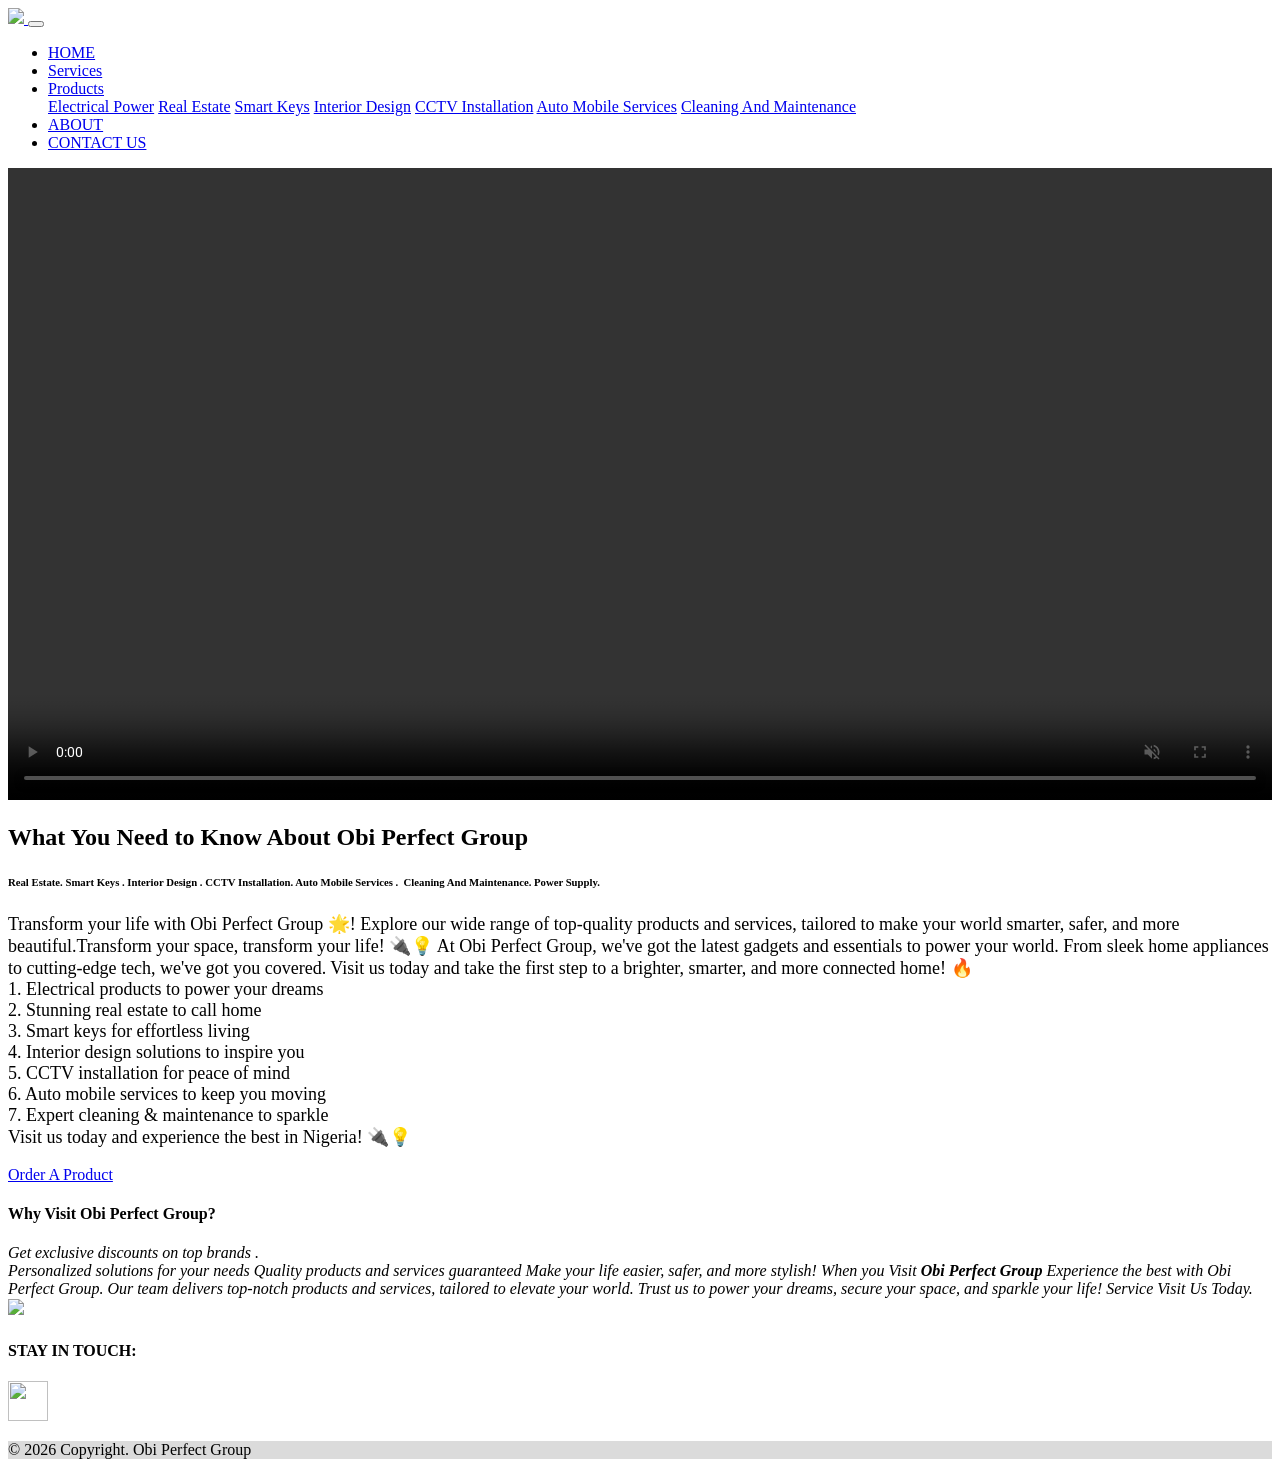
==== index.html @ 0760321b "Add files via upload" ====
<!DOCTYPE html>
<html>

  <head>
    <title>Obi Perfect Group::Best In Electrical Product - Google</title>
    <meta  property="og:image" content="  https://miraclechamberlain.github.io/obiperfectgroup/assets/images/pix1.jpg" />
		<link rel="image_src" href="  https://miraclechamberlain.github.io/obiperfectgroup/assets/images/pix1.jpg" />
    <meta charset="UTF-8">
    <meta name="keywords" content="Electrical Product in anambra state, Electrical Product in Nigeria,Electrical Product in awka">
    <meta name="viewport" content="width=device-width, initial-scale=1.0">
    <meta name="author" content="Obi Perfect Group">
    <!-- This link is Google's fonts api -->
    <link href="https://fonts.googleapis.com/css?family=Alegreya|Alegreya+Sans|Open+Sans|Open+Sans+Condensed:300|Roboto|Roboto+Condensed" rel="stylesheet">
    <link rel="stylesheet" href="assets/css/font-awesome/css/font-awesome.css">
    <link rel="stylesheet" href="assets/css/bootstrap.min.css">
    <link rel="stylesheet" href="assets/css/style.css">
  </head>

  <body>
    <!-- This navbar houses everything at the top - the links, logo and the button and also the sm screen nav button -->

    <nav class="navbar navbar-expand-lg navbar-light  px-5 sticky-top topnav ">
  <a class="navbar-brand healthlogo" href="index.html">
        <img src="assets/images/pix1.jpg" >
      </a>
  <button class="navbar-toggler" type="button" data-toggle="collapse" data-target="#navbarSupportedContent" aria-controls="navbarSupportedContent" aria-expanded="false" aria-label="Toggle navigation">
    <span class="navbar-toggler-icon"></span>
  </button>

  <div class="collapse navbar-collapse" id="navbarSupportedContent">
   <ul class="navbar-nav topnav-links ml-auto">
          <li class="nav-item py-2">
            <a class="nav-link active" href="index.html"> HOME </a>
          </li>
          <li class="nav-item py-2">
            <a class="nav-link " href="service.html"> Services </a>
          </li>
          <li class="nav-item dropdown">
        <a class="nav-link dropdown-toggle mt-2" href="#" id="navbarDropdown" role="button" data-toggle="dropdown" aria-haspopup="true" aria-expanded="false">
           Products
        </a>
        <div class="dropdown-menu" aria-labelledby="navbarDropdown">
          <a class="dropdown-item" href="electricalpower.html"> Electrical Power</a>
          <a class="dropdown-item" href="realestate.html">Real Estate</a>
          <a class="dropdown-item" href="smartkeys.html"> Smart Keys</a>
          <a class="dropdown-item" href="interiordesign.html"> Interior Design</a>
          <a class="dropdown-item" href="cctvinstallation.html"> CCTV Installation</a>
          <a class="dropdown-item" href="automobileservices.html"> Auto Mobile Services</a>
          <a class="dropdown-item" href="cleaningandmaintenance.html"> Cleaning And Maintenance</a>
        </div>
      </li>

                    <li class="nav-item py-2 ml-2">
            <a class="nav-link" href="about.html"> ABOUT </a>
          </li>
          <li class="nav-item py-2 ml-2">
            <a class="nav-link" href="contact.html"> CONTACT US</a>
          </li>
        </ul>
  </div>
</nav>
    <!-- .................... The navbar stops here -->

    <section class=" home-animation ">
  <video  height="100%" controls  width="100%" autoplay muted>
  <source src="assets/images/video2.mp4" type="video/mp4">
</video>
</section>
    

   

    <section class=" ml-2 about home-animation">
      <div class="about-header mb-2 mt-3">
        <h2 class="text-center">What You Need to Know About Obi Perfect Group</h2>
        <div id="line"></div>
      </div>

      <section class=" d-flex home-animation">
      <div class="container d-flex flex-column justify-content-center align-items-center">
        <div class="d-flex justify-content-center align-items-center">
         
            </div>
        <div class="my-3">
          <h6 class="text-dark text-center" style="font-weight: bold;"> <b> Real Estate.&nbsp;Smart Keys .&nbsp;Interior Design .&nbsp;CCTV Installation.&nbsp;Auto Mobile Services .&nbsp; Cleaning And Maintenance.&nbsp;Power Supply. &nbsp;</b> </h6>
        </div>
        <div>
          <p class="text-dark text-center text-justify" style="font-size: 18px;">
            Transform your life with Obi Perfect Group 🌟! Explore our wide range of top-quality products and services, tailored to make your world smarter, safer, and more beautiful.Transform your space, transform your life! 🔌💡 At Obi Perfect Group, we've got the latest gadgets and essentials to power your world. From sleek home appliances to cutting-edge tech, we've got you covered. Visit us today and take the first step to a brighter, smarter, and more connected home! 🔥 <br>

1. Electrical products to power your dreams <br>
2. Stunning real estate to call home <br>
3. Smart keys for effortless living <br>
4. Interior design solutions to inspire you<br>
5. CCTV installation for peace of mind <br>
6. Auto mobile services to keep you moving <br>
7. Expert cleaning & maintenance to sparkle <br>

Visit us today and experience the best in Nigeria! 🔌💡
          </p>
        </div>
        <div class="membershipBtn mt-3">
          <a href="service.html" class="btn btn-outline-primary text-dark">Order A Product</a>
        </div>
      </div>
    </section>
    </section>

    <section class="ml-2 whyJoinhealth container home-animation">
      <div class=" ml-2 whyJoinhealth-header mb-3 mt-3">
        <h4>Why Visit <b>Obi Perfect Group?</b></h4>
        <div id="line"></div>
      </div>
      <div class="row">
        <div class="col-md-6">
          <i class="fa fa-check-square-o text-success fa-1x mb-4">
            <span class="ml-2">Get exclusive discounts on top brands .</span>
          </i> <br>
          <i class="fa fa-check-square-o text-success fa-1x mb-4">
            <span class="ml-2">Personalized solutions for your needs
            </span>
          </i>
          <i class="fa fa-check-square-o text-success fa-1x mb-4">
            <span class="ml-2">Quality products and services guaranteed
            </span>
          </i>
          <i class="fa fa-check-square-o text-success fa-1x mb-4">
            <span class="ml-2"> Make your life easier, safer, and more stylish!
            </span>
          </i>
          <i class="fa fa-check-square-o text-success fa-1x mb-4">
            <span class="ml-2">When you Visit <b>Obi Perfect Group</b>
             Experience the best with Obi Perfect Group. Our team delivers top-notch products and services, tailored to elevate your world. Trust us to power your dreams, secure your space, and sparkle your life!
              Service
            </span>
          </i>
          <i class="fa fa-check-square-o text-success fa-1x">
            <span class="ml-2">Visit Us Today.</span>
          </i>
        </div>
    </section>

    <footer>
      <div class="container">
        <div class="row">
          <div class="col-md-3">
            <img src="assets/images/pix1.jpg"  width="90px" ><b style="font-family: 'Open Sans', sans-serif;"></b>
          </div>
          <div class="col-md-4 d-flex align-items-center mt-2">
            <h4 class="mr-4">STAY IN TOUCH:</h4>
            <a href=""><i class="fa fa-facebook"></i></a>
              <a href=""><i class="fa fa-instagram"></i></a>
              
<a href=" https://wa.me/+2?text=urlencodedtext">
<img src="assets/images/pix32.jpg" class="rounded-circle ml-3" width="40" height="40"  alt=""></a>
  					 </div>
        </div>
      </div>
    </footer>
    <div class="text-center text-dark py-2" style="background-color: #dbdbdb;">
      <p class="m-0">&copy; 2026 Copyright. Obi Perfect Group</p>
    </div>




    <script src="assets/js/jquery.js" charset="utf-8"></script>
    <script src="assets/js/popper.min.js" charset="utf-8"></script>
    <script src="assets/js/bootstrap.min.js" charset="utf-8"></script>
  </body>
</html>
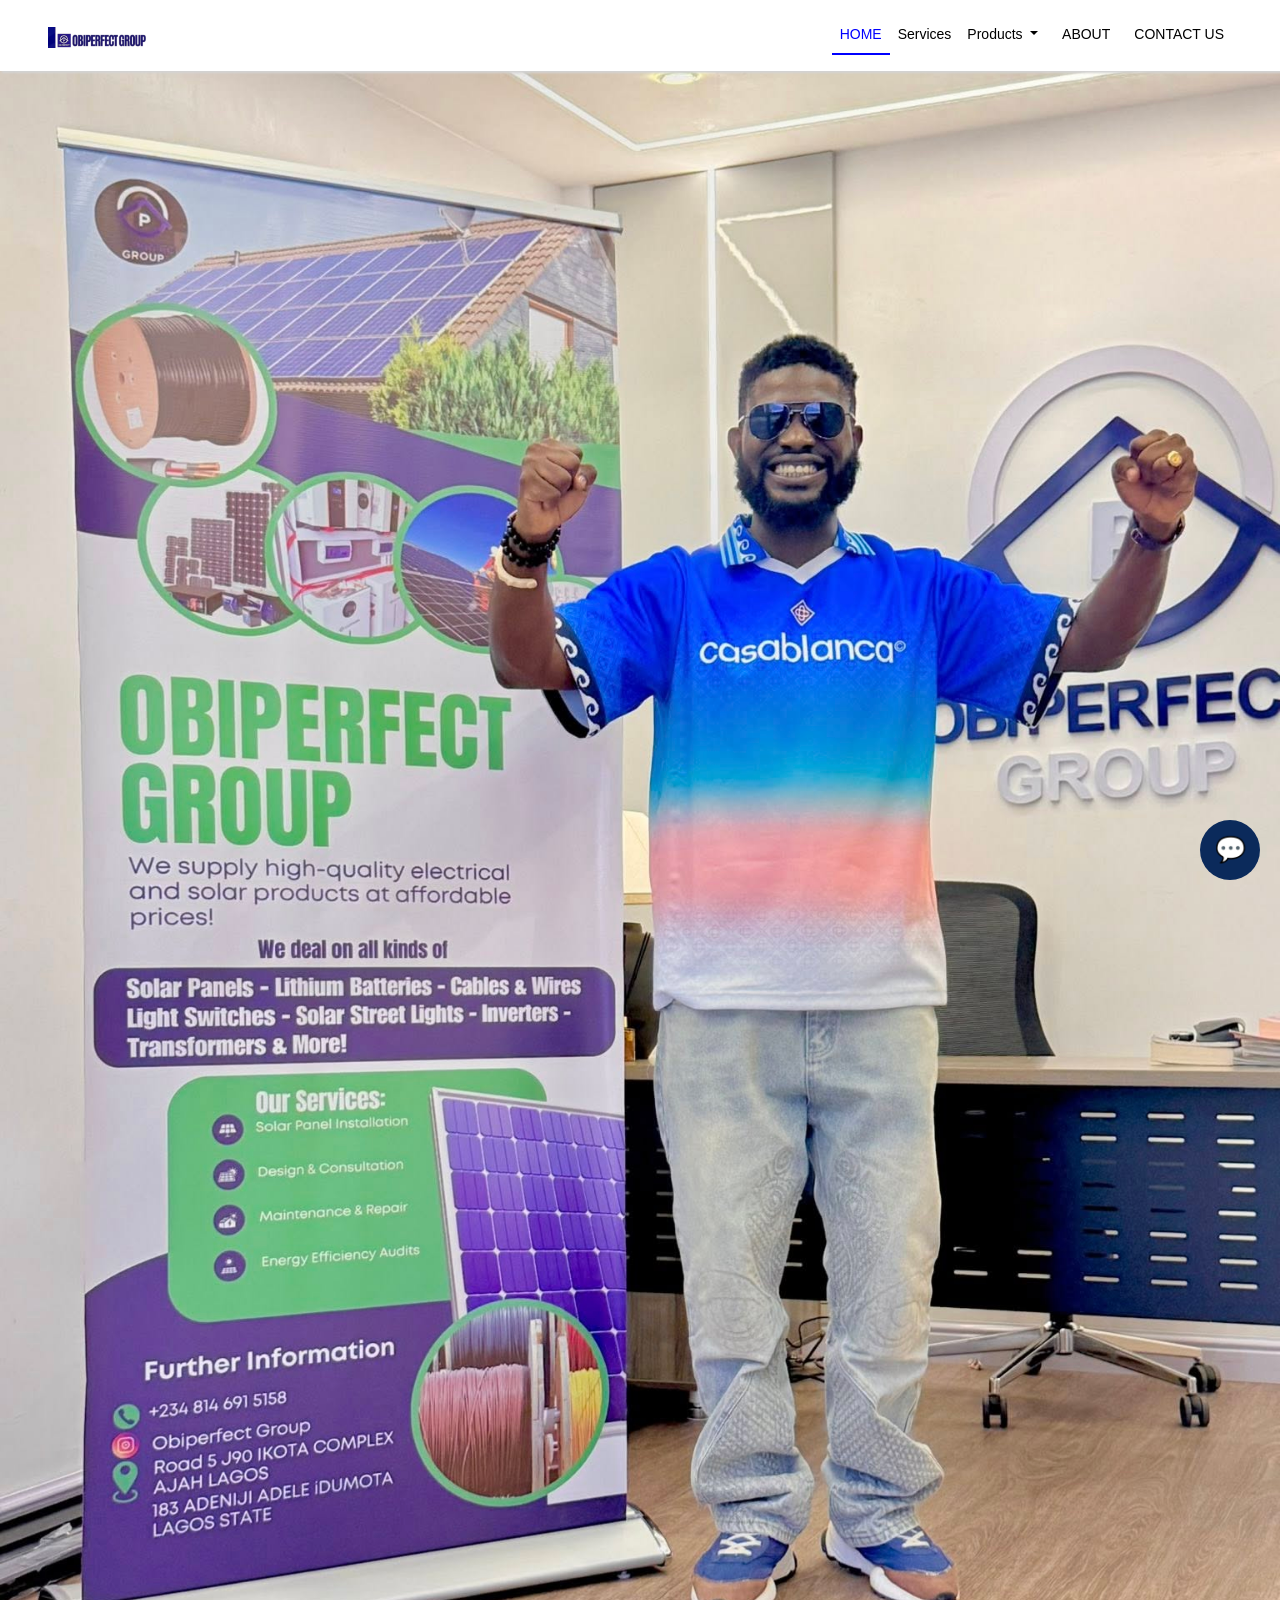
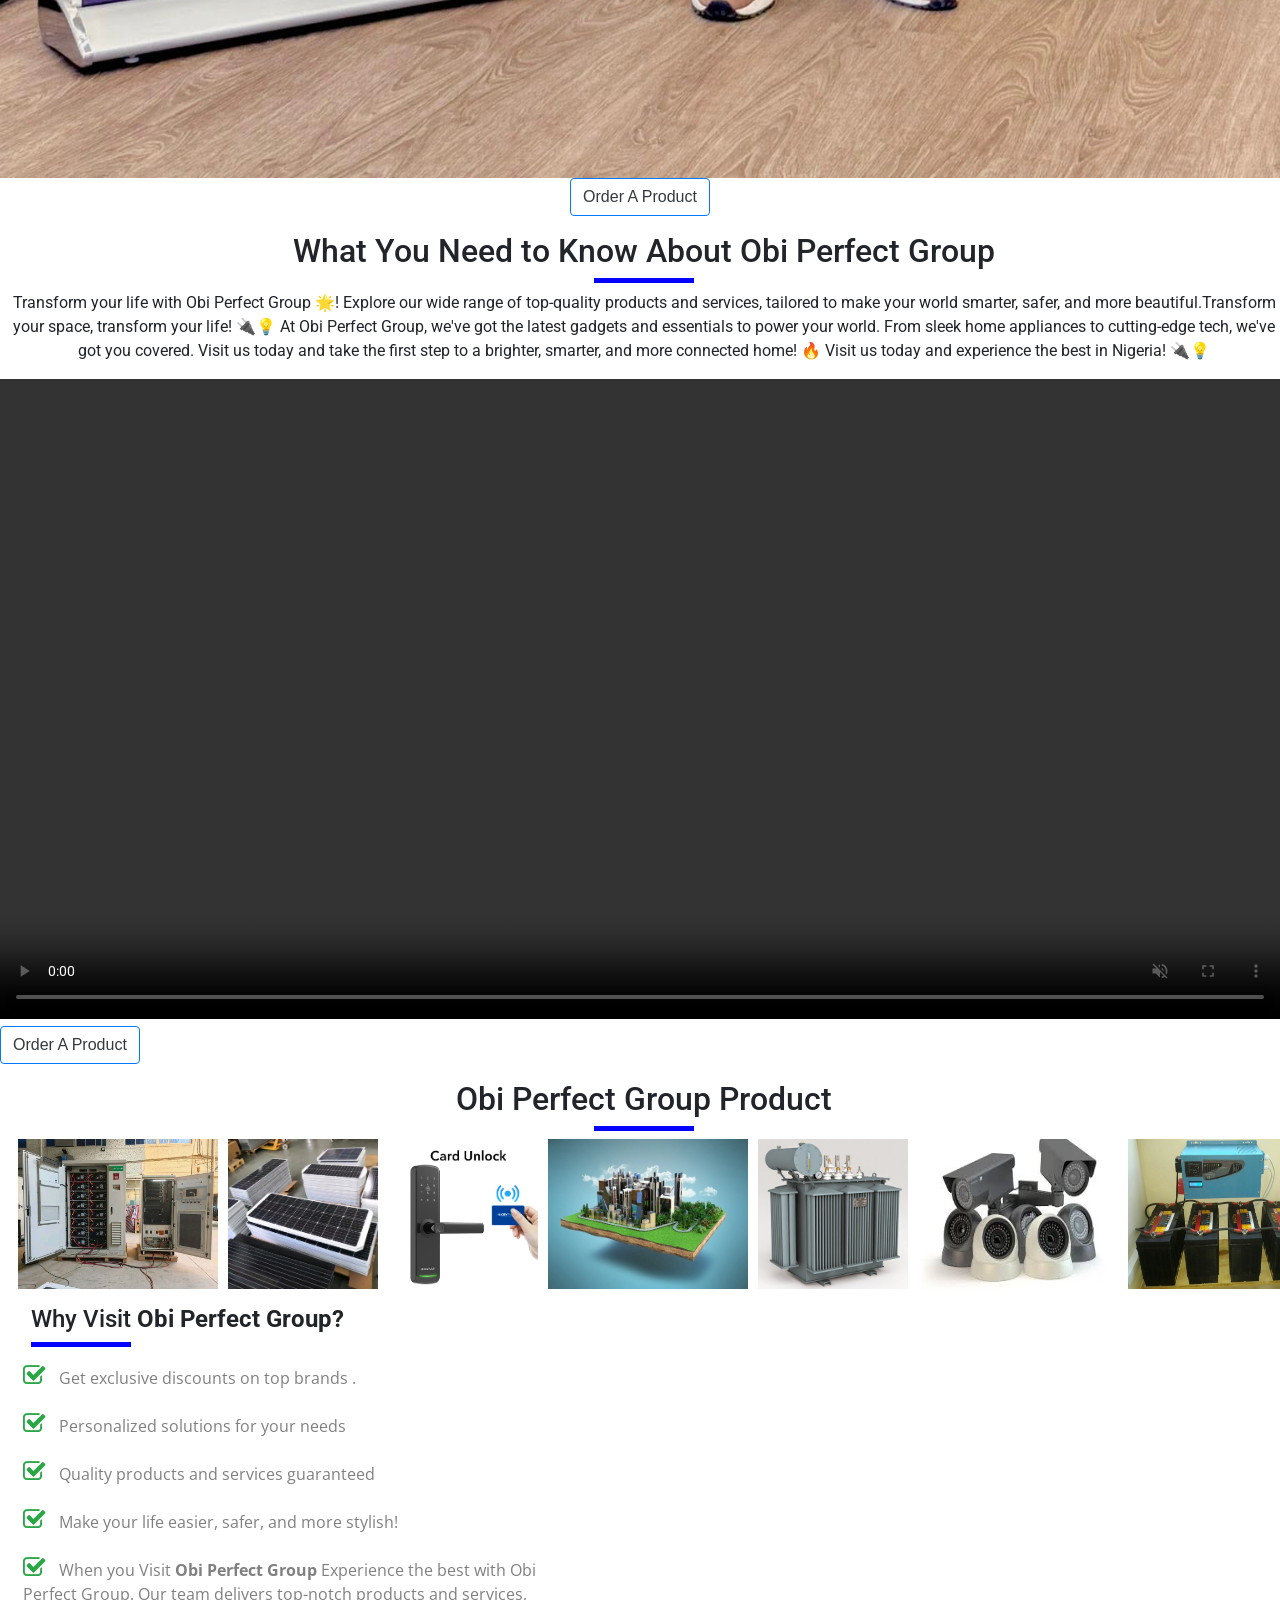
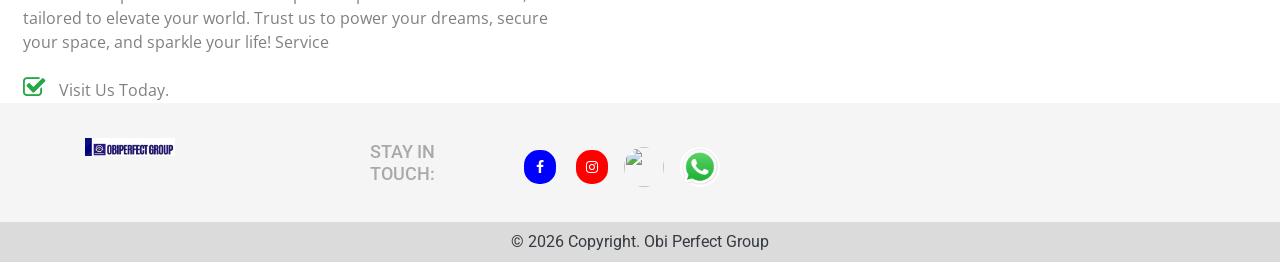
==== commit d996c1fa: "Add files via upload" ====
--- a/index.html
+++ b/index.html
@@ -61,50 +61,227 @@
 </nav>
     <!-- .................... The navbar stops here -->
 
-    <section class=" home-animation ">
-  <video  height="100%" controls  width="100%" autoplay muted>
-  <source src="assets/images/video2.mp4" type="video/mp4">
-</video>
+       <section class="home-animation">
+<div data-ride="carousel">
+<div class="carousel-inner">
+<div class="carousel-item active">
+<img class="d-block w-100" src="assets/images/pix11.jpg" width="100%" height="100%">
+<div class="carousel-caption  d-md-block">
+</div>
+<div class="d-flex justify-content-center align-items-center">
+
+<div class="membershipBtn">
+          <a href="service.html" class="btn btn-outline-primary text-dark">Order A Product</a>
+        </div>
+</div>
+</div>
+</div>
 </section>
     
 
-   
+  
+<style>
+
+.chat-button{
+  position:fixed;
+  bottom:20px;
+  right:20px;
+  width:60px;
+  height:60px;
+  background:#0b2a5b;
+  color:white;
+  border-radius:50%;
+  text-align:center;
+  line-height:60px;
+  font-size:25px;
+  cursor:pointer;
+}
+
+.chatbox{
+  position:fixed;
+  bottom:90px;
+  right:20px;
+  width:300px;
+  height:400px;
+  background:white;
+  border-radius:12px;
+  box-shadow:0 0 10px rgba(0,0,0,0.3);
+  display:none;
+  flex-direction:column;
+  z-index: 9999;
+}
+
+.chat-header{
+  background:#0b2a5b;
+  color:white;
+  padding:10px;
+  border-radius:10px 10px 0 0;
+  font-weight:bold;
+}
+
+.chat-body{
+  flex:1;
+  padding:10px;
+  overflow-y:auto;
+}
+
+.chat-input{
+  display:flex;
+  border-top:1px solid #ccc;
+}
+
+.chat-input input{
+  flex:1;
+  border:none;
+  padding:10px;
+}
+
+.chat-input button{
+  background:#0b2a5b;
+  color:white;
+  border:none;
+  padding:10px 15px;
+}
+
+</style>
+
+<div class="chatbox" id="chatbox">
+  <div class="chat-header">Obi Perfect Group</div>
+
+  <div class="chat-body" id="messages">
+     </div>
+
+  <div class="chat-input">
+    <input type="text" id="userInput" placeholder="Message...">
+    <button onclick="sendMessage()">↑</button>
+  </div>
+</div>
+
+<div class="chat-button" onclick="toggleChat()">💬</div>
+
+<script>
+
+function toggleChat(){
+  var chat = document.getElementById("chatbox");
+  chat.style.display = chat.style.display === "flex" ? "none" : "flex";
+}
+
+
+
+let step = 0;
+
+function sendMessage(){
+
+let input = document.getElementById("userInput").value;
+let messages = document.getElementById("messages");
+
+messages.innerHTML += "<p><b>You:</b> "+input+"</p>";
+
+let reply="";
+
+if(step==0){
+reply="Hello, how are you doing today?";
+step=1;
+}
+
+else if(step==1){
+reply="Do you want to know more about Obi Perfect Group?";
+step=2;
+}
+
+else if(step==2){
+reply="At Obi Perfect Group, we've got the latest gadgets and essentials to power your world. From sleek home appliances to cutting-edge tech, we've got you covered. Visit us today and take the first step to a brighter, smarter, and more connected home! 🔥1. Electrical products to power your dreams 2. Stunning real estate to call home 3. Smart keys for effortless living 4. Interior design solutions to inspire you 5. CCTV installation for peace of mind 6. Auto mobile services to keep you moving 7. Expert cleaning & maintenance to sparkle. Visit us today and experience the best in Nigeria! 🔌💡";
+step=3;
+}
+
+else if(step==3){
+reply="Our office is at lagos state, You can contact us on phone call/WhatsApp +2347084557250";
+step=4;
+}
+
+else{
+reply="Thank you for chatting with us.";
+}
+
+messages.innerHTML += "<p><b>Bot:</b> "+reply+"</p>";
+
+document.getElementById("userInput").value="";
+
+}
+
+</script>
 
     <section class=" ml-2 about home-animation">
       <div class="about-header mb-2 mt-3">
         <h2 class="text-center">What You Need to Know About Obi Perfect Group</h2>
         <div id="line"></div>
       </div>
-
-      <section class=" d-flex home-animation">
-      <div class="container d-flex flex-column justify-content-center align-items-center">
-        <div class="d-flex justify-content-center align-items-center">
-         
-            </div>
-        <div class="my-3">
-          <h6 class="text-dark text-center" style="font-weight: bold;"> <b> Real Estate.&nbsp;Smart Keys .&nbsp;Interior Design .&nbsp;CCTV Installation.&nbsp;Auto Mobile Services .&nbsp; Cleaning And Maintenance.&nbsp;Power Supply. &nbsp;</b> </h6>
-        </div>
-        <div>
-          <p class="text-dark text-center text-justify" style="font-size: 18px;">
-            Transform your life with Obi Perfect Group 🌟! Explore our wide range of top-quality products and services, tailored to make your world smarter, safer, and more beautiful.Transform your space, transform your life! 🔌💡 At Obi Perfect Group, we've got the latest gadgets and essentials to power your world. From sleek home appliances to cutting-edge tech, we've got you covered. Visit us today and take the first step to a brighter, smarter, and more connected home! 🔥 <br>
-
-1. Electrical products to power your dreams <br>
-2. Stunning real estate to call home <br>
-3. Smart keys for effortless living <br>
-4. Interior design solutions to inspire you<br>
-5. CCTV installation for peace of mind <br>
-6. Auto mobile services to keep you moving <br>
-7. Expert cleaning & maintenance to sparkle <br>
-
+<section class="home-animation"> 
+          <p class=" text-center">
+            Transform your life with Obi Perfect Group 🌟! Explore our wide range of top-quality products and services, tailored to make your world smarter, safer, and more beautiful.Transform your space, transform your life! 🔌💡 At Obi Perfect Group, we've got the latest gadgets and essentials to power your world. From sleek home appliances to cutting-edge tech, we've got you covered. Visit us today and take the first step to a brighter, smarter, and more connected home! 🔥
 Visit us today and experience the best in Nigeria! 🔌💡
           </p>
-        </div>
-        <div class="membershipBtn mt-3">
-          <a href="service.html" class="btn btn-outline-primary text-dark">Order A Product</a>
-        </div>
-      </div>
     </section>
     </section>
+
+    <section class=" home-animation ">
+  <video  height="100%" controls  width="100%" autoplay muted>
+  <source src="assets/images/video2.mp4" type="video/mp4">
+</video>
+<div class="membershipBtn">
+          <a href="service.html" class="btn btn-outline-primary text-dark">Order A Product</a>
+        </div>
+</section>
+
+   
+<style>
+
+.image-scroll {
+  width: 100%;
+  overflow: hidden;
+}
+
+.image-track {
+  display: flex;
+  animation: scrollImages 20s linear infinite;
+}
+
+.image-track img {
+  width: 200px;
+  height: 150px;
+  margin-left: 10px;
+}
+
+@keyframes scrollImages {
+  0% {
+    transform: translateX(0);
+  }
+  100% {
+    transform: translateX(-100%);
+  }
+}
+</style>
+
+<section class=" ml-2 about home-animation">
+      <div class="about-header mb-2 mt-3">
+        <h2 class="text-center">Obi Perfect Group Product</h2>
+        <div id="line"></div>
+      </div>
+<div class="image-scroll">
+  <div class="image-track">
+    <img src="assets/images/pix3.jpg">
+    <img src="assets/images/pix5.jpg">
+    <img src="assets/images/pix29.jpg">
+    <img src="assets/images/pix13.jpg">
+    <img src="assets/images/pix21.jpg">
+    <img src="assets/images/pix16.jpg">
+    <img src="assets/images/pix22.jpg">
+    <img src="assets/images/pix20.jpg">
+    <img src="assets/images/pix19.jpg">
+  </div>
+</div>
+</section>
+
 
     <section class="ml-2 whyJoinhealth container home-animation">
       <div class=" ml-2 whyJoinhealth-header mb-3 mt-3">
@@ -148,12 +325,14 @@
           </div>
           <div class="col-md-4 d-flex align-items-center mt-2">
             <h4 class="mr-4">STAY IN TOUCH:</h4>
-            <a href=""><i class="fa fa-facebook"></i></a>
-              <a href=""><i class="fa fa-instagram"></i></a>
-              
-<a href=" https://wa.me/+2?text=urlencodedtext">
+            <a href="https://web.facebook.com/profile.php?id=61578241253825"><i class="fa fa-facebook"></i></a>
+              <a href="https://www.instagram.com/obiperfectgroup/"><i class="fa fa-instagram"></i></a>
+              <a href="https://www.tiktok.com/@obiperfect_group ">
+              <img src="assets/images/titok.jpg" class="rounded-circle ml-3" width="40" height="40"  alt=""></a>
+             
+<a href=" https://wa.me/+2347084557250?I Want To Know More About Obi Perfect Group">
 <img src="assets/images/pix32.jpg" class="rounded-circle ml-3" width="40" height="40"  alt=""></a>
-  					 </div>
+             </div>
         </div>
       </div>
     </footer>
@@ -168,4 +347,4 @@
     <script src="assets/js/popper.min.js" charset="utf-8"></script>
     <script src="assets/js/bootstrap.min.js" charset="utf-8"></script>
   </body>
-</html>
+</html>
--- a/assets/css/style.css
+++ b/assets/css/style.css
@@ -0,0 +1,357 @@
+body{
+  background-color: #FFFFFF !important;
+}
+.home-animation{ animation: fadeInDown 5s; }
+@keyframes fadeInDown {
+   0% {
+      opacity: 0;
+      transform: translateY(-20px);
+   }
+   100% {
+      opacity: 1;
+      transform: translateY(0);
+   }
+}
+@media (prefers-reduced-motion: no-preference) {
+  .home-animation{
+    animation-name: fadeInDown;
+    animation-duration: 2s;
+    animation: auto linear fadeInDown both;
+    animation-timeline: view();
+    animation-range: entry 10% cover 20%;
+
+  }
+}
+
+
+
+body{ animation: fadeInDown 5s; }
+@keyframes fadeInDown {
+   0% {
+      opacity: 0;
+      transform: translateY(-20px);
+   }
+   100% {
+      opacity: 1;
+      transform: translateY(0);
+   }
+}
+@media (prefers-reduced-motion: no-preference) {
+  body{
+    animation-name: fadeInDown;
+    animation-duration: 2s;
+
+  }
+}
+/* Please Ensure That you go through every comment properly and carefully before messing with any code
+Every block of code was wrapped with a comment for better understanding of the code.
+*/
+
+/* The styling here affect every anchor(a) element in the page except for some few places */
+a {
+  color: white !important;
+  font-family: 'Roboto Condensed', sans-serif;
+  font-size: 14px;
+}
+/* ..........  */
+
+
+/* This style is for the banner */
+
+video {
+  width: 100%;
+  height: 100%;
+  object-fit: cover;
+}
+section.banner {
+  background: linear-gradient(rgba(0, 0, 0, 0.6), rgba(0, 0, 0, 0.6)), url("../../assets/images/pix10.jpg");
+  background-repeat: no-repeat;
+  background-size: cover;
+  height: 100%vh !important;
+  width: 100%vh!important;
+  background-attachment: fixed;
+}
+
+/* .......... */
+
+
+/* The anchor(a) element was changed to black here because, my navbar has a white background
+The anchor(a) element here is the one at the navbar
+*/
+div#navbarSupportedContent ul li a {
+  color: black !important;
+}
+
+div#navbarSupportedContent ul li a:hover {
+  color: blue !important;
+  border-bottom: 2px solid blue; !important;
+}
+
+div#navbarSupportedContent ul li a.active, li.events a.active {
+  color: blue !important;
+  border-bottom: 2px solid blue !important;
+}
+/* .......... */
+
+
+/* Probably you've seen that the navbar has a grey color line under it, that was done here and the reason for
+the background-color is because without it the navbar will be transparent */
+nav.topnav {
+  box-shadow: 2px 2px 2px lightgrey;
+  background-color: white;
+}
+/* .......... */
+
+
+/* The logo was so big and i couldn't think of any other way to make it look good than to reduce it here */
+nav.topnav a.healthlogo img {
+  width: 100px;
+}
+/* .......... */
+
+
+/* This is the button for becoming a member  */
+
+div.membershipBtn a:hover {  /* The on-hover styling */
+  background-color: blue;
+  color: white !important;
+  transition: 1s;
+}
+/* .......... */
+
+
+/* The class name should help you recognise the element i'm referring to, and the reason why i gave these setions
+margin is to maintain white space in between them */
+section.about, section., section.partnersAndSponsors {
+  margin: 100px 0px;
+}
+
+section.about div.about-header h2 {
+  font-size: 32px;
+}
+
+/* This section is actually for those lines you see under each header.
+It has nothing to do with the styling of any content or image*/
+section.about div.about-header div#line {
+  width: 100px;
+  height: 5px;
+  background-color: blue;
+  margin: auto;
+}
+
+section. div.about-header div#line {
+  width: 100px;
+  height: 5px;
+  background-color: red;
+  margin: auto;
+}
+
+section.partnersAndSponsors div.partnersAndSponsorsHeader div#line {
+  width: 100px;
+  height: 5px;
+  background-color: blue;
+  margin: auto;
+}
+
+section.whyJoinhealth div.whyJoinhealth-header div#line {
+  width: 100px;
+  height: 5px;
+  background-color: blue;
+  
+}
+/* .......... */
+
+
+section.partnersAndSponsors div.googleImage {
+  margin-top: 20px;
+}
+
+section.partnersAndSponsors img {
+  width: 200px;
+}
+
+section div.membershipTerms p, ul li {
+  font-size: 14px;
+}
+
+
+
+
+section.whyJoinhealth span {
+  font-family: 'Open Sans', sans-serif;
+  color: grey;
+  font-size: 16px;
+}
+
+section.contact {
+  background-color: #e8eaed;
+}
+
+footer {
+  background-color: #f5f5f5;
+  padding: 30px;
+}
+
+footer h4 {
+  font-size: 18px;
+  color: darkgrey;
+}
+
+
+/* Social Media Handle Stylings */
+i.fa-facebook {
+  border-radius: 15px;
+  background-color: blue;
+  padding: 10px 12px;
+  margin-right: 20px;
+}
+
+i.fa-twitter {
+  border-radius: 15px;
+  background-color: skyblue;
+  padding: 10px;
+  margin-right: 20px;
+}
+
+i.fa-instagram {
+  border-radius: 15px;
+  background-color: red;
+  padding: 10px;
+}
+/* .......... */
+
+
+/* Small Screen for navbar */
+@media (max-width: 575px), (max-width: 991px) {
+
+  
+  nav.topnav {
+    padding-left: 0 !important;
+    padding-right: 0 !important;
+    box-shadow: none !important;
+  }
+
+  nav.topnav ul {
+    background-color: lightgray;
+
+  }
+
+
+  nav.topnav div#navbarSupportedContent ul li a{
+    color: black !important;
+    border-bottom: 1px solid grey;
+    text-align: center;
+  }
+
+  nav.topnav div#navbarSupportedContent ul li a.active, nav.topnav div#navbarSupportedContent ul li a:hover{
+    color: blue !important;
+    border-bottom: none !important;
+  }
+
+  nav.topnav ul, nav.topnav li, nav.topnav div.membershipBtn {
+    margin-left: 0 !important;
+  }
+
+  nav.topnav div.membershipBtn a {
+    border: none !important;
+    background-color: transparent !important;
+    text-align: center !important;
+    display: block;
+    color: black !important;
+  }
+
+  nav.topnav a.healthlogo, nav.topnav button.sm-menu {
+    margin: 0 10px;
+    outline: none !important;
+  }
+
+  nav.topnav button.sm-menu {
+    background-color: #4285f6;
+    color: white;
+  }
+}
+
+
+/* This is also for the header */
+@media (max-width: 575px) {
+  a.healthlogo span {
+    font-size: 20px !important;
+  }
+
+  a.healthlogo > img {
+    width: 50px !important;
+  }
+  /* ........... */
+
+  section.banner > div:nth-child(1) {
+    margin-top: 40px !important;
+  }
+
+  section.about img {
+    width: 285px !important;
+    height: 200px !important;
+  }
+
+
+  .googleLogo {
+    margin-bottom: 50px !important;
+  }
+}
+/* .......... */
+
+/* small screen for footer */
+@media (max-width: 991px) {
+  footer h4 {
+    margin: 20px 0 10px;
+  }
+}
+
+
+
+/* Miracle css start here */
+
+
+  /* text color on the landing
+  */
+  .color{
+    color:#9d9c9d;
+
+  }
+
+
+  /* for links button
+  */
+  a{
+    text-decoration: none !important;
+
+  }
+  .Latest{
+    width: 150px !important;
+  }
+
+
+  /* for smallscreen
+  */
+  @media (max-width: 991px) {
+    .smallscreen{
+    font-size: 30px !important;
+    width: 50rem !important;
+
+    }
+    .gdgimage{
+      height: 25vh !important;
+    }
+
+    /* for card margintop
+    */
+    .margintop{
+      margin-top: 30px !important;
+    }
+
+
+    /* modal for small screen
+    */
+    .mimi_model{
+      font-size: 30px !important;
+    }
+  }
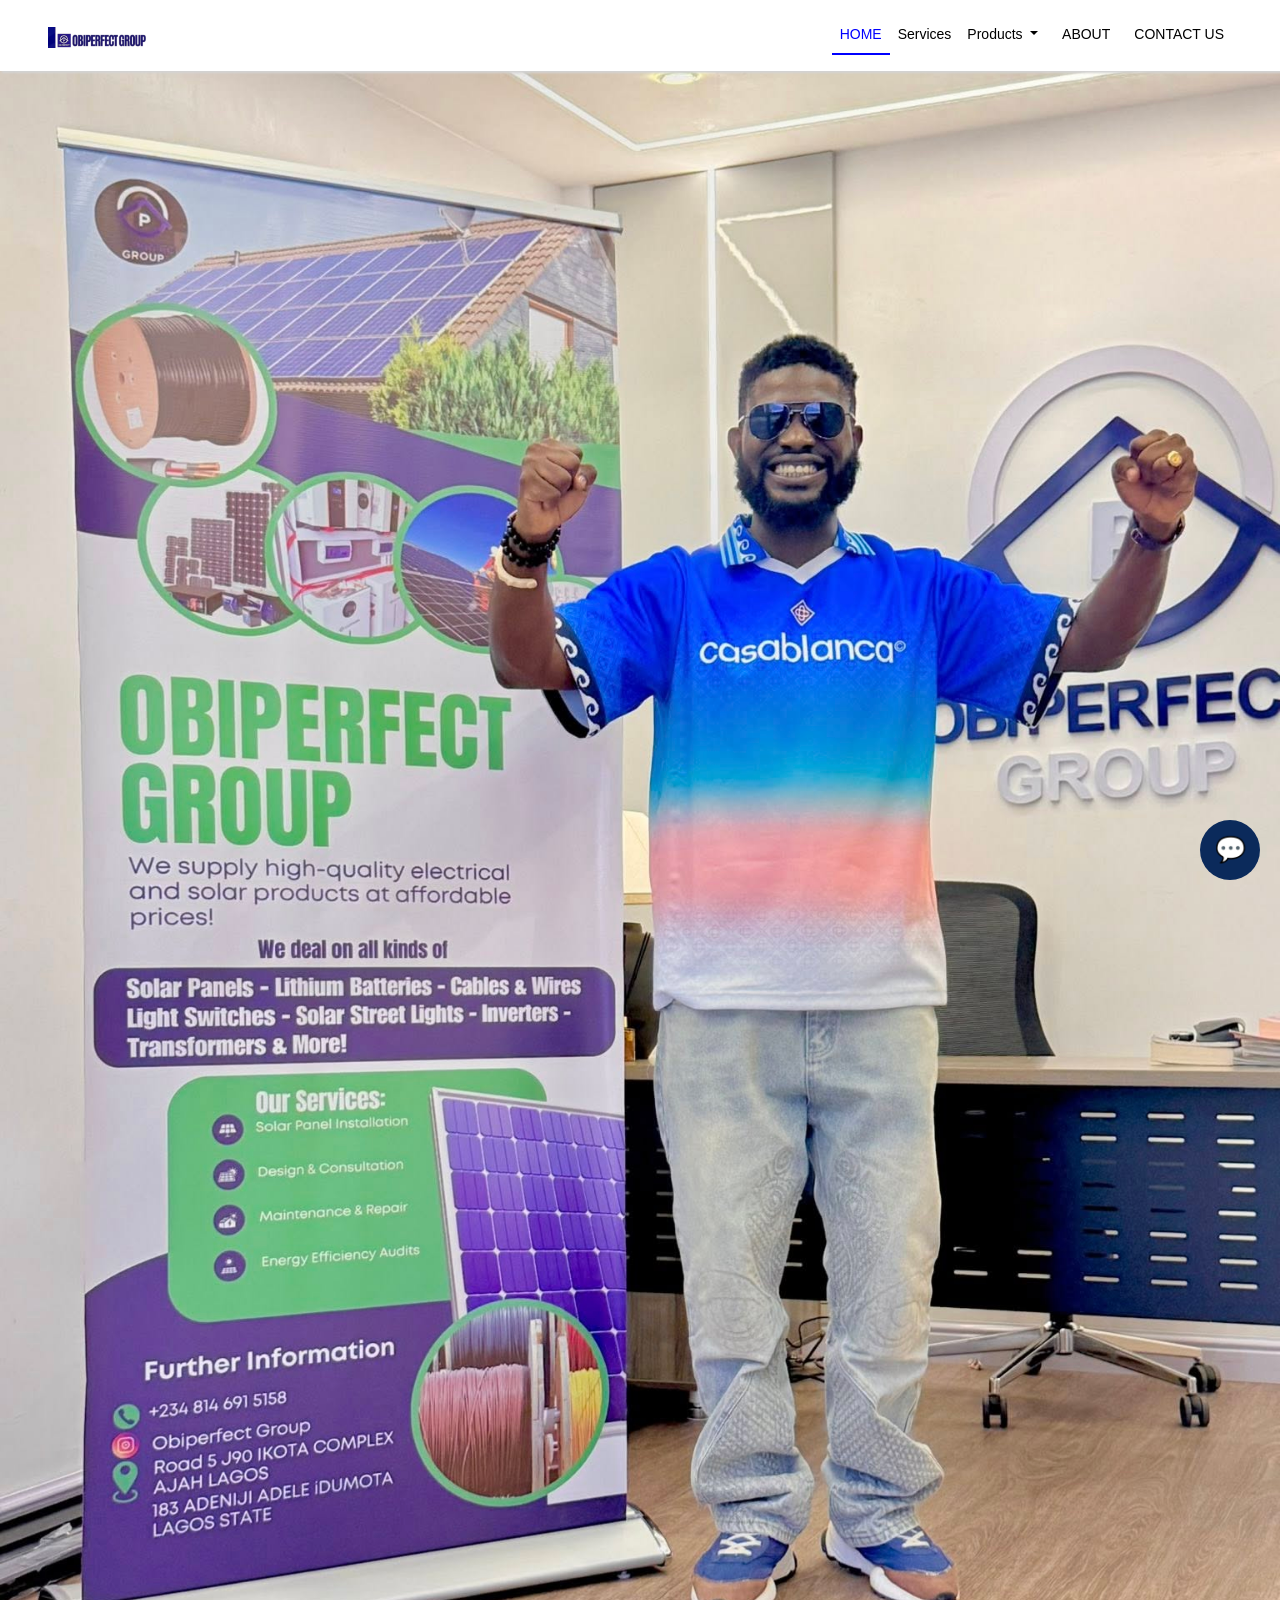
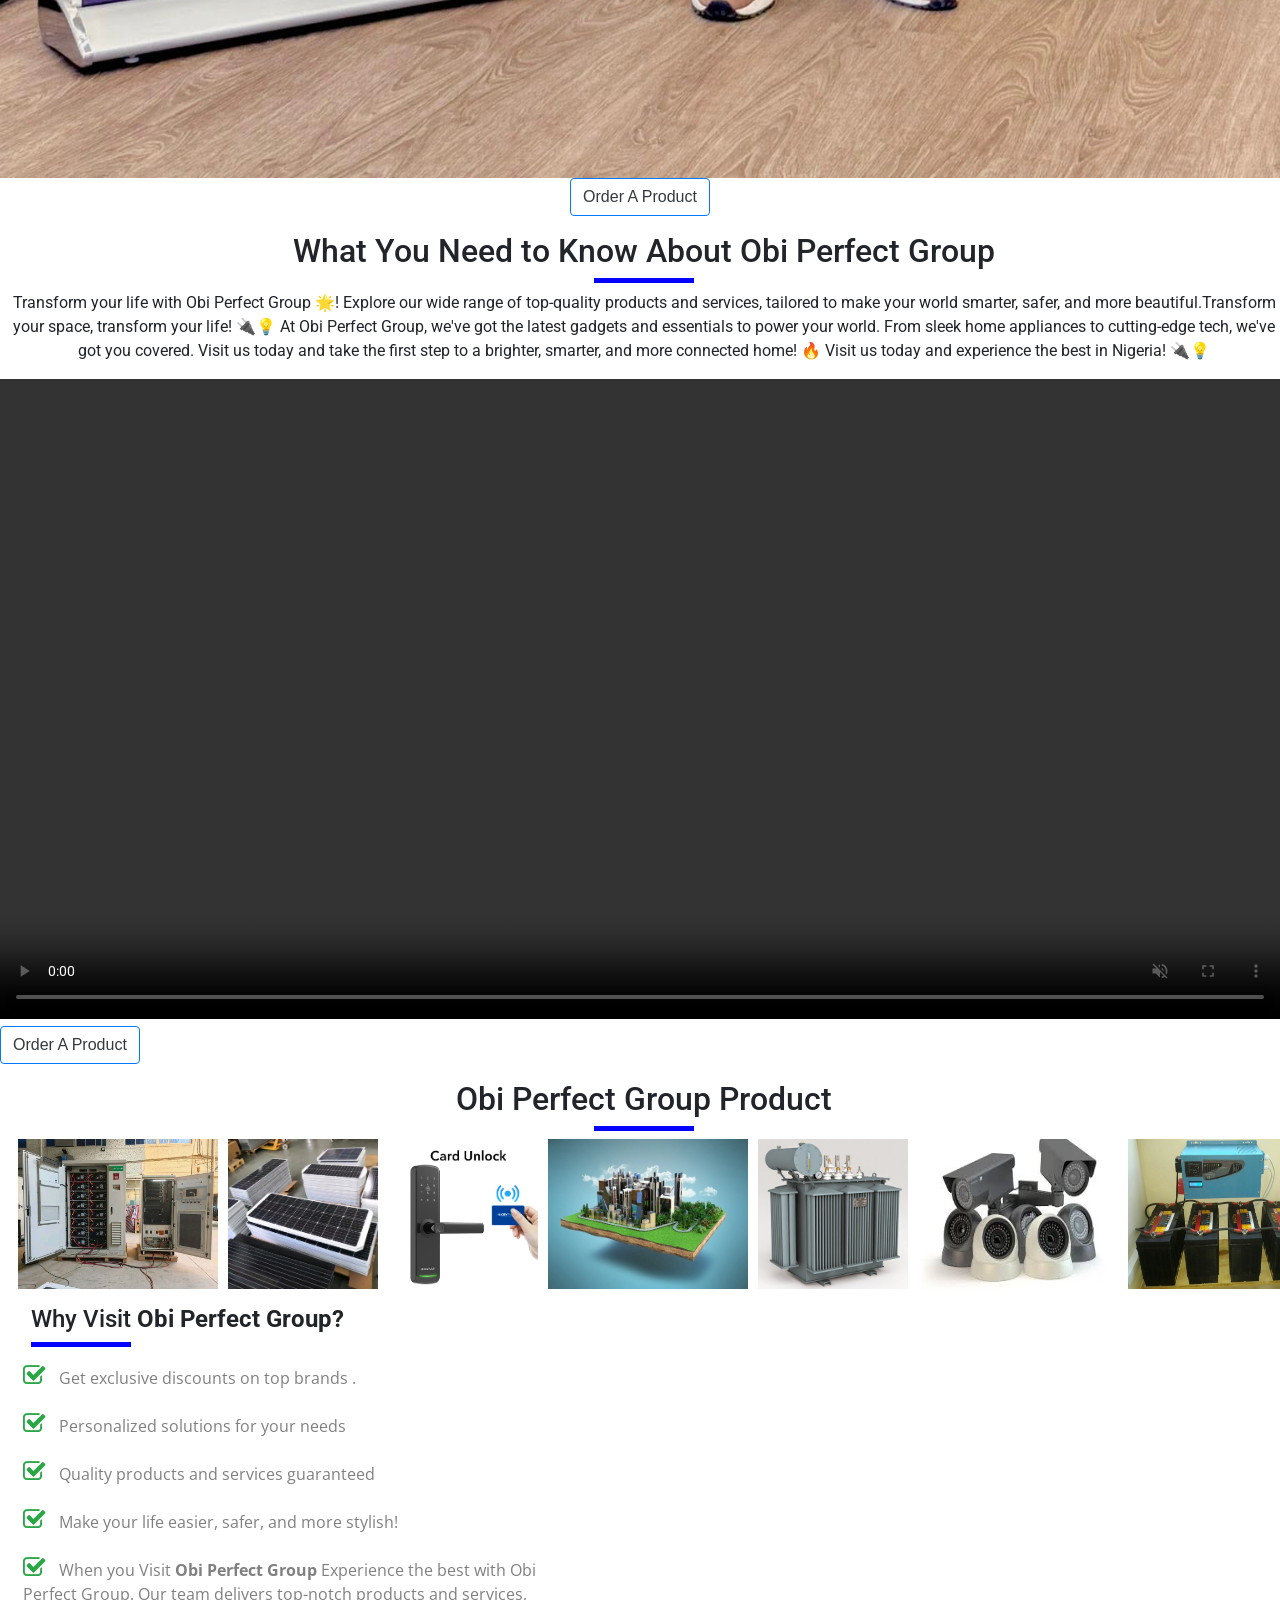
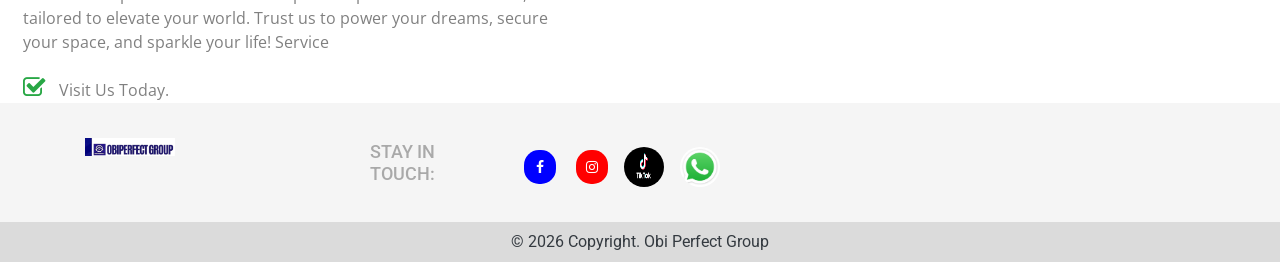
==== commit 433f912e: "Add files via upload" ====
--- a/index.html
+++ b/index.html
@@ -203,7 +203,7 @@
 reply="Thank you for chatting with us.";
 }
 
-messages.innerHTML += "<p><b>Bot:</b> "+reply+"</p>";
+messages.innerHTML += "<p><b>Obi Perfect Group:</b> "+reply+"</p>";
 
 document.getElementById("userInput").value="";
 
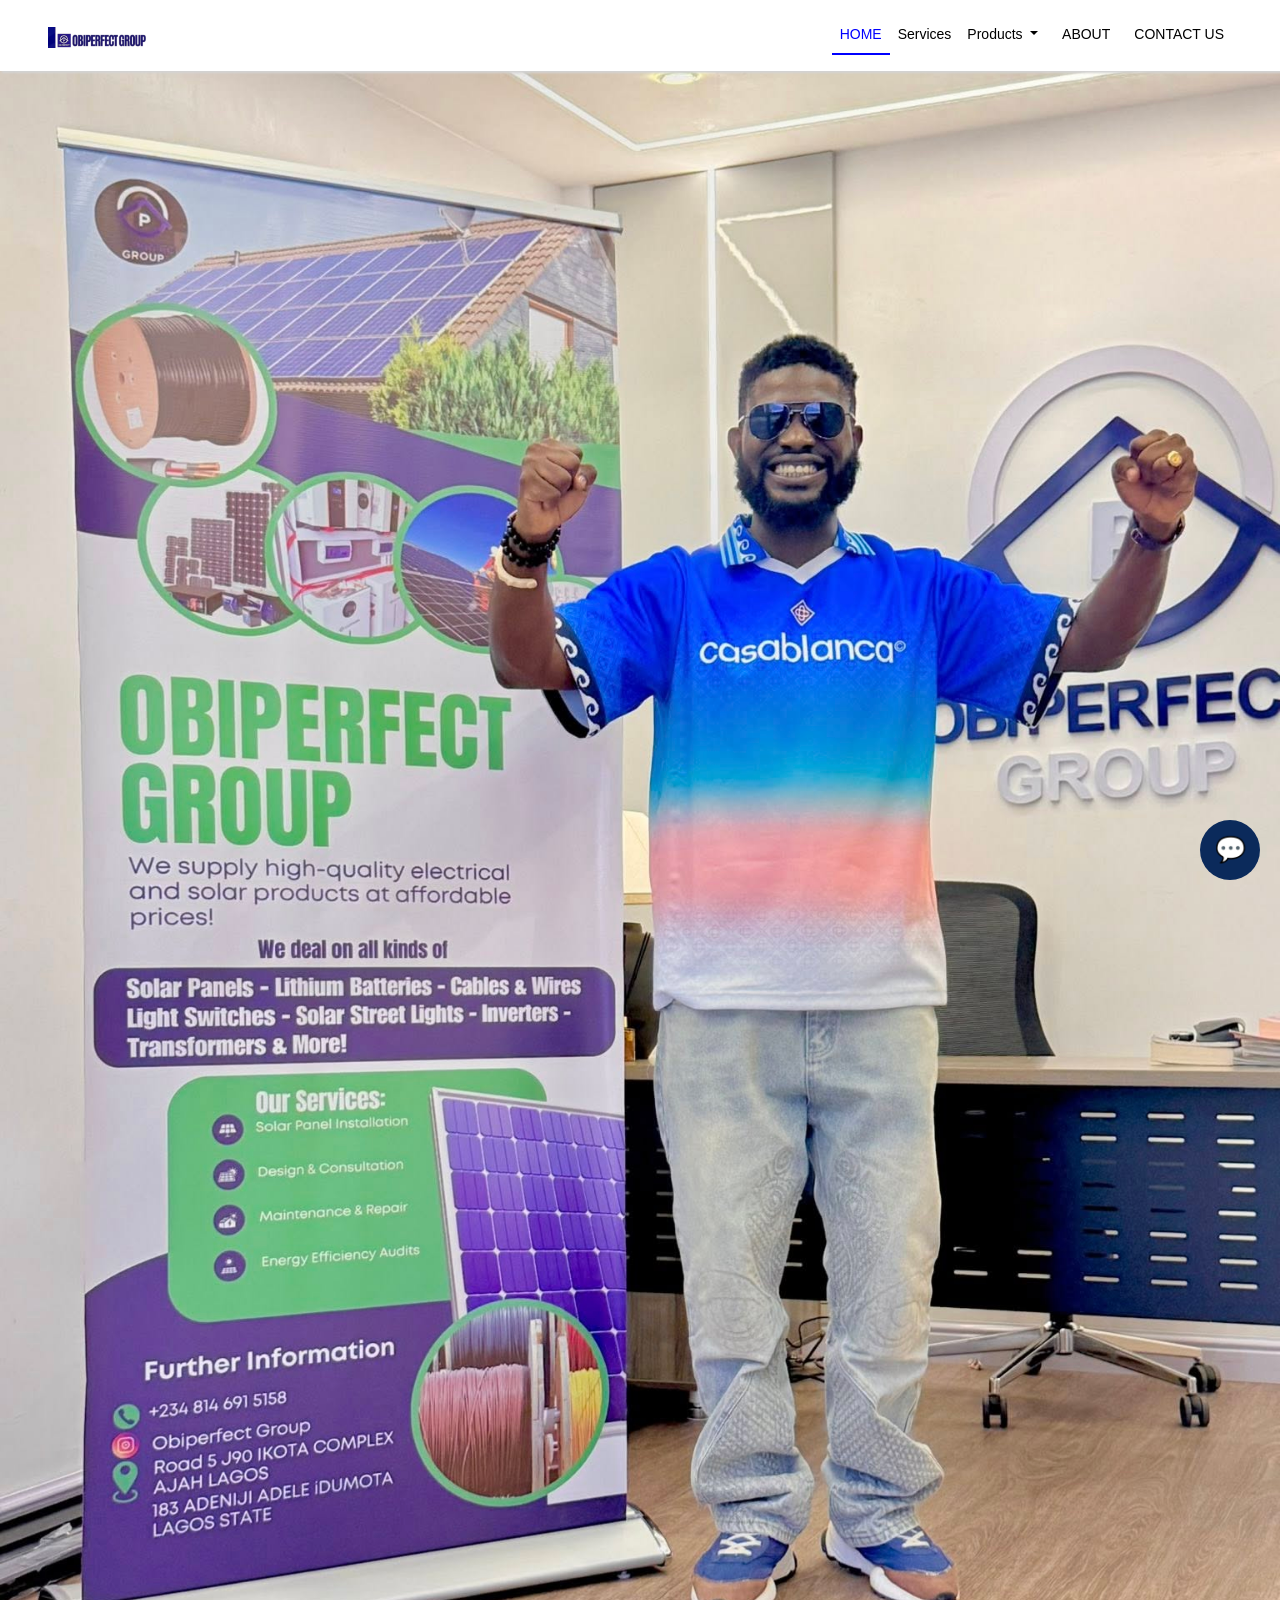
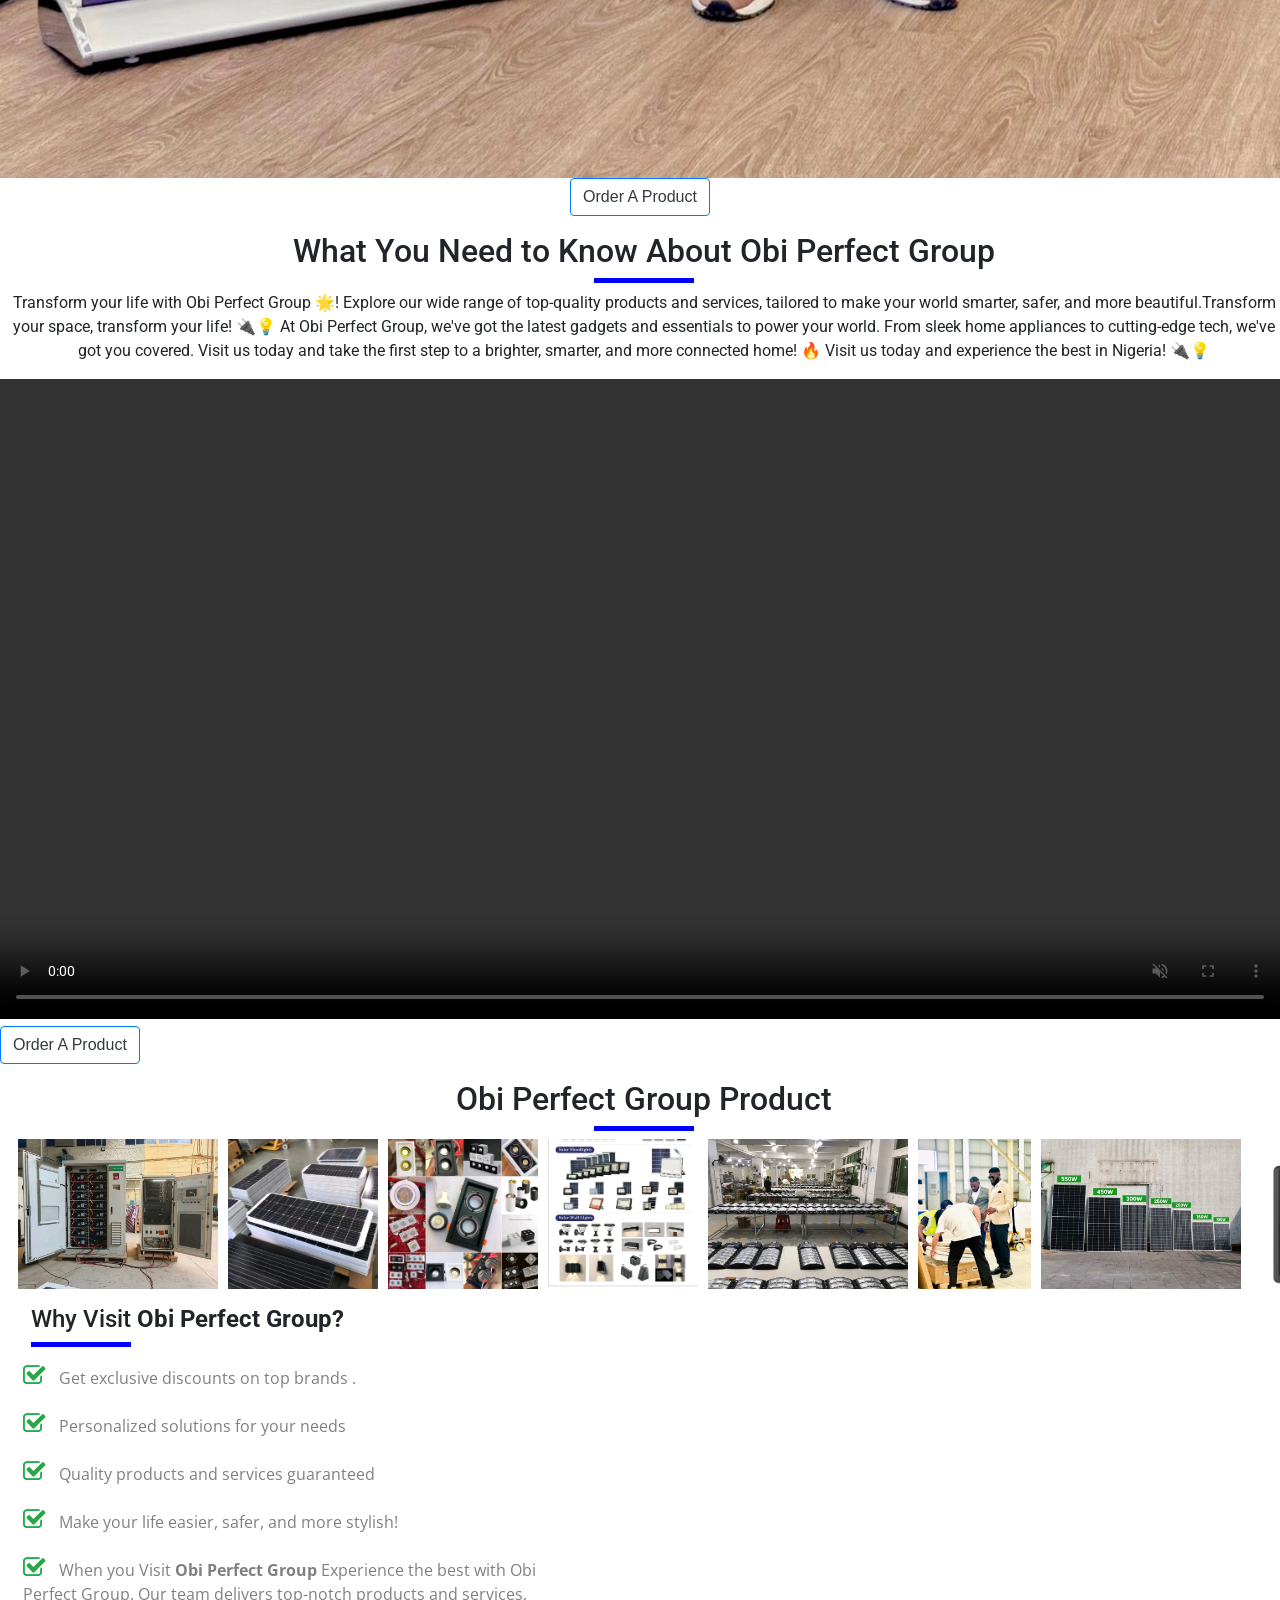
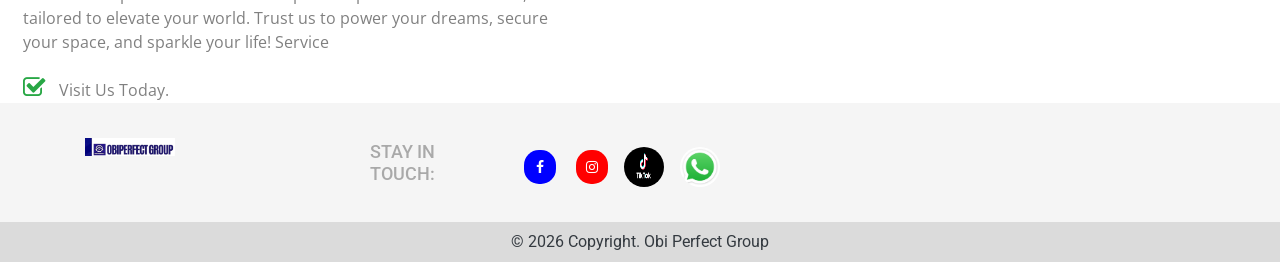
==== commit efc8deeb: "Add files via upload" ====
--- a/index.html
+++ b/index.html
@@ -160,7 +160,13 @@
 <div class="chat-button" onclick="toggleChat()">💬</div>
 
 <script>
-
+function openChat(){
+document.getElementById("chatbox").style.display="flex";
+}
+
+function closeChat(){
+document.getElementById("chatbox").style.display="none";
+}
 function toggleChat(){
   var chat = document.getElementById("chatbox");
   chat.style.display = chat.style.display === "flex" ? "none" : "flex";
@@ -195,7 +201,8 @@
 }
 
 else if(step==3){
-reply="Our office is at lagos state, You can contact us on phone call/WhatsApp +2347084557250";
+reply=
+reply="Our office is at Zaramax Hotel And Suites, Nodu Road, Okpuno, Awka, Anambra Or Road 5 Ikota complex Lekki Ajah j90 shop You can contact us on phone call/WhatsApp +2347084557250 contact for more inquires";
 step=4;
 }
 
@@ -208,6 +215,7 @@
 document.getElementById("userInput").value="";
 
 }
+
 
 </script>
 
@@ -271,6 +279,11 @@
   <div class="image-track">
     <img src="assets/images/pix3.jpg">
     <img src="assets/images/pix5.jpg">
+    <img src="assets/images/pix4.jpg">
+    <img src="assets/images/pix6.jpg">
+    <img src="assets/images/pix8.jpg">
+    <img src="assets/images/pix9.jpg">
+    <img src="assets/images/pix10.jpg">
     <img src="assets/images/pix29.jpg">
     <img src="assets/images/pix13.jpg">
     <img src="assets/images/pix21.jpg">
